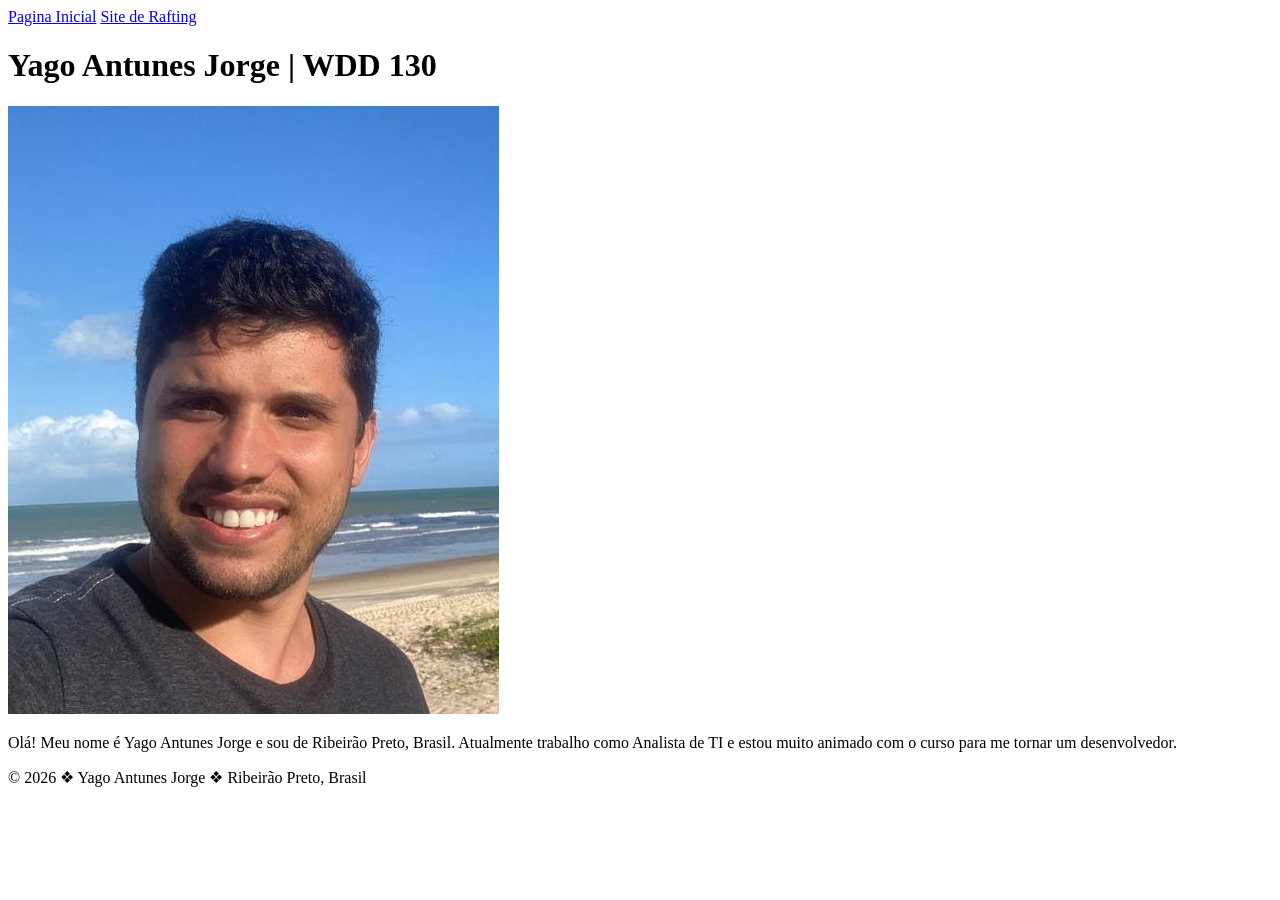
==== index.html @ 34aefdc5 "fix: ajusta pagina index html" ====
<!DOCTYPE html>
<html lang="pt-br">

<head>
    <meta charset="UTF-8">
    <meta name="viewport" content="width=device-width, initial-scale=1.0">
    <title>Yago Antunes Jorge | WDD 130</title>
</head>

<body>
    <header>
        <nav>
            <a href="#">Pagina Inicial</a>
            <a href="wwr/">Site de Rafting</a>
        </nav>
    </header>
    <main>
        <h1>Yago Antunes Jorge | WDD 130</h1>
        <img src="/imagens/perfil.jpg" alt="Olá, meu nome é Yago Antunes Jorge">
        <p>Olá! Meu nome é Yago Antunes Jorge e sou de Ribeirão Preto, Brasil. Atualmente
            trabalho como Analista de TI e estou muito animado com o curso para me tornar um
            desenvolvedor.</p>
    </main>
    <footer>
        <p>© 2026 &#10070 Yago Antunes Jorge &#10070 Ribeirão Preto, Brasil</p>
    </footer>
</body>

</html>
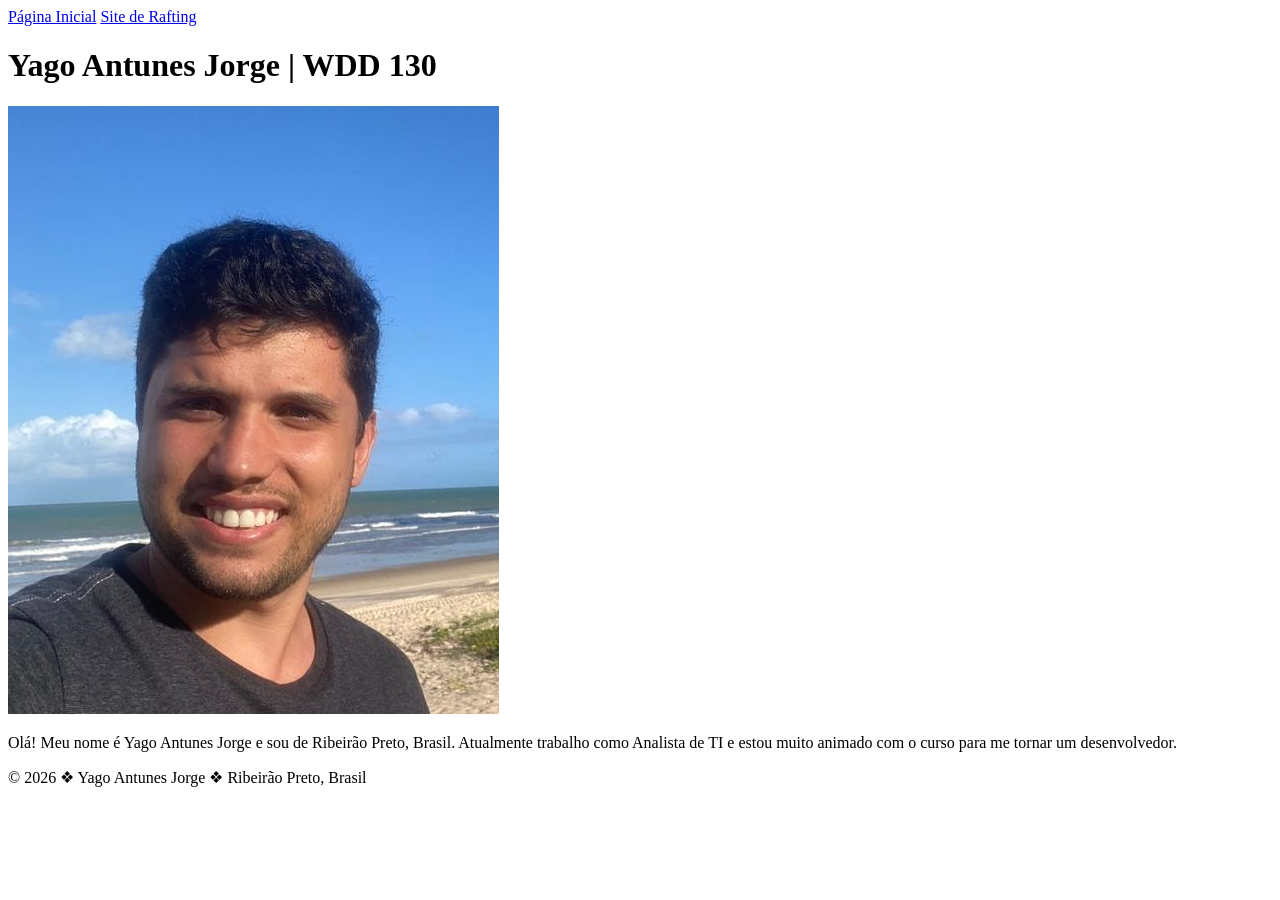
==== commit f91427f4: "fix: ajusta pagina index html" ====
--- a/index.html
+++ b/index.html
@@ -10,13 +10,13 @@
 <body>
     <header>
         <nav>
-            <a href="#">Pagina Inicial</a>
+            <a href="#">Página Inicial</a>
             <a href="wwr/">Site de Rafting</a>
         </nav>
     </header>
     <main>
         <h1>Yago Antunes Jorge | WDD 130</h1>
-        <img src="/imagens/perfil.jpg" alt="Olá, meu nome é Yago Antunes Jorge">
+        <img src="imagens/perfil.jpg" alt="Olá, meu nome é Yago Antunes Jorge">
         <p>Olá! Meu nome é Yago Antunes Jorge e sou de Ribeirão Preto, Brasil. Atualmente
             trabalho como Analista de TI e estou muito animado com o curso para me tornar um
             desenvolvedor.</p>
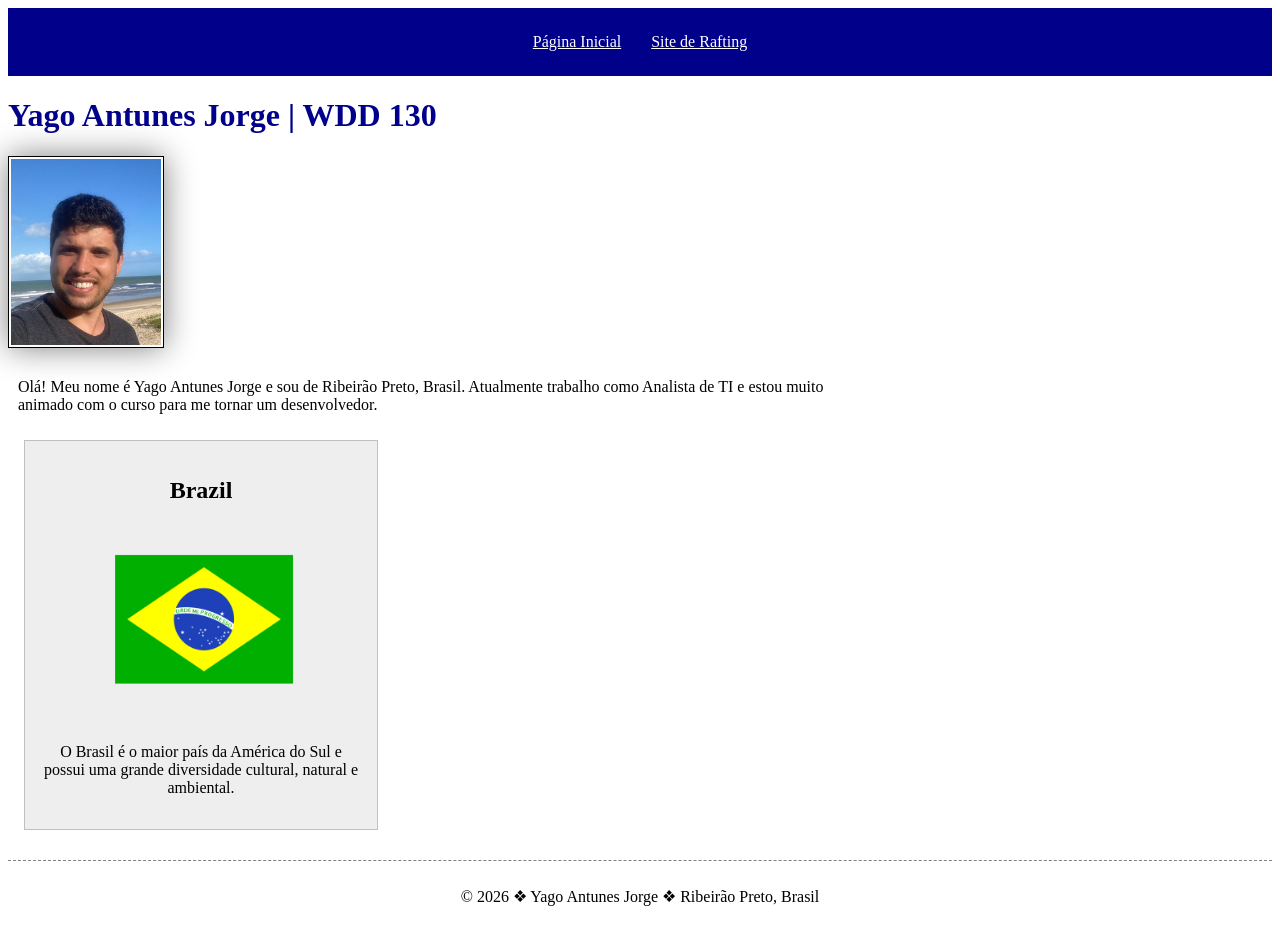
==== commit 522abf6a: "fix: adiciona novas tags no html e aplica estilo no css para as tags criadas" ====
--- a/index.html
+++ b/index.html
@@ -4,6 +4,9 @@
 <head>
     <meta charset="UTF-8">
     <meta name="viewport" content="width=device-width, initial-scale=1.0">
+    <meta name="" description content="Praticando estilos de pagina com CSS. Curso Wdd130.">
+    <meta name="author" content="Yago Antunes Jorge">
+    <link rel="stylesheet" href="estilos/estilos.css">
     <title>Yago Antunes Jorge | WDD 130</title>
 </head>
 
@@ -21,8 +24,15 @@
             trabalho como Analista de TI e estou muito animado com o curso para me tornar um
             desenvolvedor.</p>
     </main>
+    <aside>
+        <h2>Brazil</h2>
+        <img src="imagens/bandeira-do-brasil.png" alt="bandeira-do-brasil">
+        <p>O Brasil é o maior país da América do Sul e possui uma grande diversidade cultural,
+            natural e
+            ambiental.</p>
+    </aside>
     <footer>
-        <p>© 2026 &#10070 Yago Antunes Jorge &#10070 Ribeirão Preto, Brasil</p>
+        <p>© 2026 &#10070; Yago Antunes Jorge &#10070; Ribeirão Preto, Brasil</p>
     </footer>
 </body>
 
--- a/estilos/estilos.css
+++ b/estilos/estilos.css
@@ -0,0 +1,57 @@
+nav {
+    display: flex;
+    background-color: darkblue;
+    padding: 10px;
+    justify-content: center;
+}
+
+nav a {
+    color: white;
+    display: block;
+    padding: 5px;
+    margin: 10px;
+}
+
+h1 {
+    color: darkblue;
+}
+
+main img {
+    width: 150px;
+    height: auto;
+    border: 1px solid black;
+    padding: 2px;
+    box-shadow: 0 0 30px gray;
+}
+
+p {
+    padding: 10px;
+}
+
+main {
+    max-width: 840px;
+}
+
+aside {
+    width: 20rem;
+    margin: 1rem;
+    padding: 1rem;
+    border: 1px solid rgb(0 0 0 / 0.2);
+    background-color: #eee;
+    text-align: center;
+}
+
+aside img {
+    width: 200px;
+    height: auto;
+}
+
+aside p {
+    padding: 0;
+}
+
+footer {
+    margin-top: 30px;
+    border-top: 1px dashed gray;
+    text-align: center;
+}
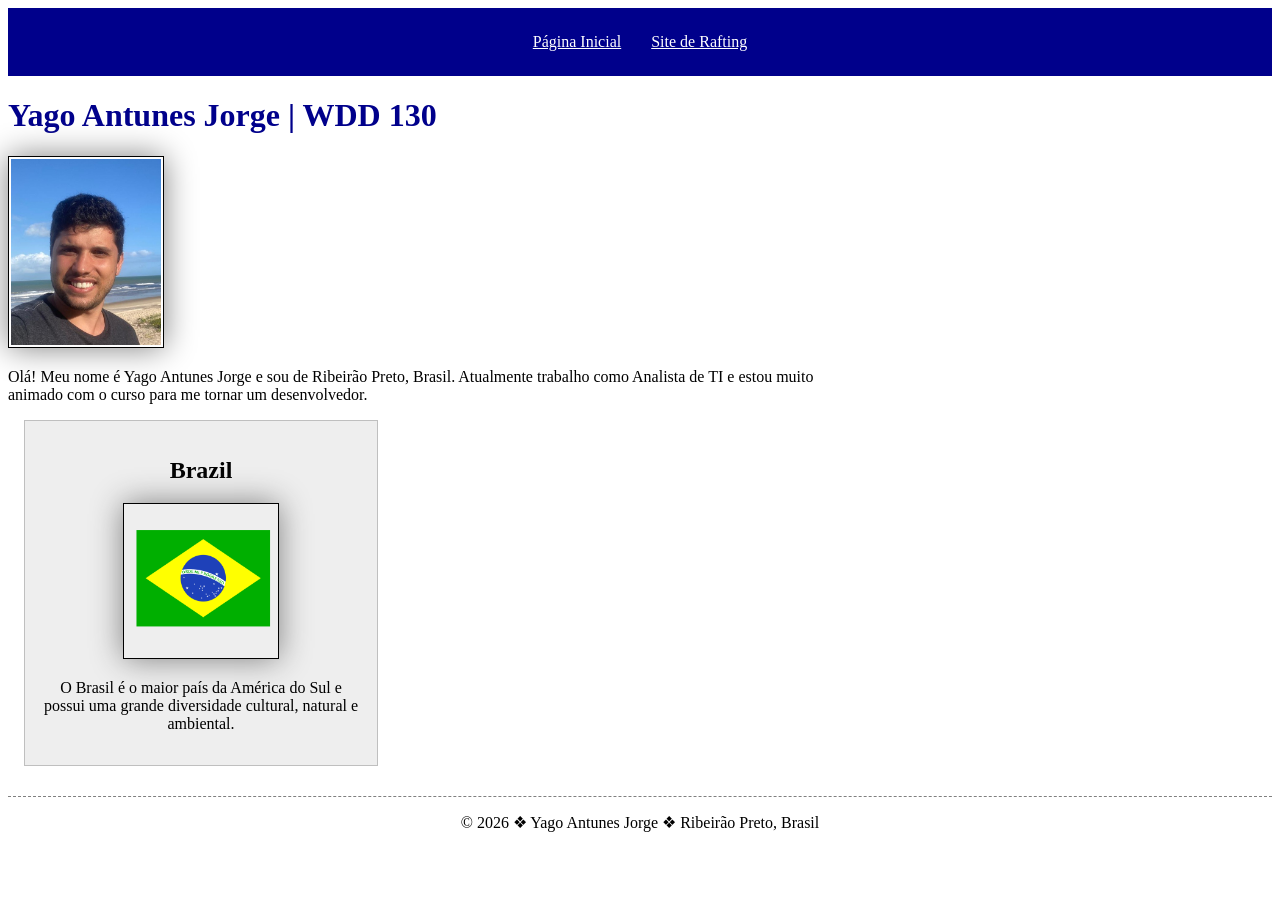
==== commit 93b0d59c: "fix: corrigindo meta description" ====
--- a/index.html
+++ b/index.html
@@ -4,7 +4,7 @@
 <head>
     <meta charset="UTF-8">
     <meta name="viewport" content="width=device-width, initial-scale=1.0">
-    <meta name="" description content="Praticando estilos de pagina com CSS. Curso Wdd130.">
+    <meta name="description" content="Praticando estilos de pagina com CSS. Curso Wdd130.">
     <meta name="author" content="Yago Antunes Jorge">
     <link rel="stylesheet" href="estilos/estilos.css">
     <title>Yago Antunes Jorge | WDD 130</title>
--- a/estilos/estilos.css
+++ b/estilos/estilos.css
@@ -16,7 +16,7 @@
     color: darkblue;
 }
 
-main img {
+img {
     width: 150px;
     height: auto;
     border: 1px solid black;
@@ -25,7 +25,7 @@
 }
 
 p {
-    padding: 10px;
+    padding: 0;
 }
 
 main {
@@ -41,15 +41,6 @@
     text-align: center;
 }
 
-aside img {
-    width: 200px;
-    height: auto;
-}
-
-aside p {
-    padding: 0;
-}
-
 footer {
     margin-top: 30px;
     border-top: 1px dashed gray;
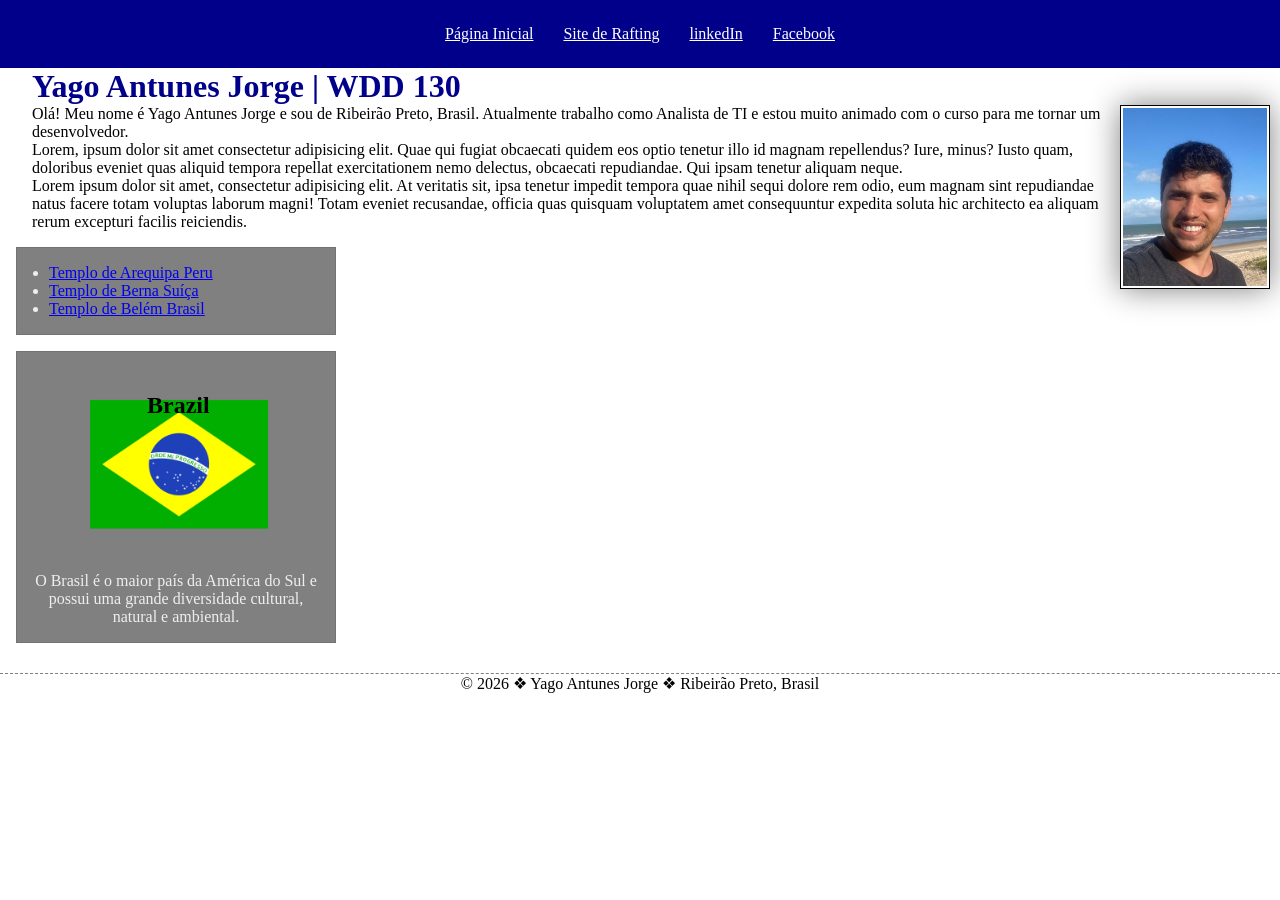
==== commit f9eec132: "fix: adiciona tag e estilos ao page index" ====
--- a/index.html
+++ b/index.html
@@ -15,16 +15,44 @@
         <nav>
             <a href="#">Página Inicial</a>
             <a href="wwr/">Site de Rafting</a>
+            <a href="https://linkedin.com">linkedIn</a>
+            <a href="https://facebook.com">Facebook</a>
         </nav>
     </header>
     <main>
-        <h1>Yago Antunes Jorge | WDD 130</h1>
+        <h1 class="indentacao">Yago Antunes Jorge | WDD 130</h1>
         <img src="imagens/perfil.jpg" alt="Olá, meu nome é Yago Antunes Jorge">
-        <p>Olá! Meu nome é Yago Antunes Jorge e sou de Ribeirão Preto, Brasil. Atualmente
+        <p class="indentacao">Olá! Meu nome é Yago Antunes Jorge e sou de Ribeirão Preto, Brasil.
+            Atualmente
             trabalho como Analista de TI e estou muito animado com o curso para me tornar um
             desenvolvedor.</p>
+        <p class="indentacao">Lorem, ipsum dolor sit amet consectetur adipisicing elit. Quae qui
+            fugiat obcaecati
+            quidem eos optio tenetur illo id magnam repellendus? Iure, minus? Iusto quam, doloribus
+            eveniet quas aliquid tempora repellat exercitationem nemo delectus, obcaecati
+            repudiandae. Qui ipsam tenetur aliquam neque.</p>
+        <p class="indentacao">Lorem ipsum dolor sit amet, consectetur adipisicing elit. At veritatis
+            sit, ipsa tenetur
+            impedit tempora quae nihil sequi dolore rem odio, eum magnam sint repudiandae natus
+            facere totam voluptas laborum magni! Totam eveniet recusandae, officia quas quisquam
+            voluptatem amet consequuntur expedita soluta hic architecto ea aliquam rerum excepturi
+            facilis reiciendis.</p>
+        <ul class="caixa indentacao">
+            <li><a
+                  href="https://www.churchofjesuschrist.org/temples/details/arequipa-peru-temple?lang=por">Templo
+                    de Arequipa Peru</a>
+            </li>
+            <li><a
+                  href="https://www.churchofjesuschrist.org/temples/details/bern-switzerland-temple?lang=por">Templo
+                    de Berna Suíça</a>
+            </li>
+            <li><a
+                  href="https://www.churchofjesuschrist.org/temples/details/belem-brazil-temple?lang=por">Templo
+                    de Belém Brasil</a>
+            </li>
+        </ul>
     </main>
-    <aside>
+    <aside class="caixa">
         <h2>Brazil</h2>
         <img src="imagens/bandeira-do-brasil.png" alt="bandeira-do-brasil">
         <p>O Brasil é o maior país da América do Sul e possui uma grande diversidade cultural,
--- a/estilos/estilos.css
+++ b/estilos/estilos.css
@@ -1,3 +1,9 @@
+* {
+    margin: 0;
+    padding: 0;
+    box-sizing: border-box;
+}
+
 nav {
     display: flex;
     background-color: darkblue;
@@ -16,33 +22,54 @@
     color: darkblue;
 }
 
-img {
+main img {
     width: 150px;
     height: auto;
     border: 1px solid black;
     padding: 2px;
     box-shadow: 0 0 30px gray;
+    float: right;
+    margin-right: 10px;
 }
 
 p {
     padding: 0;
 }
 
-main {
-    max-width: 840px;
+aside h2 {
+    position: absolute;
+    top: 40px;
+    left: 130px;
+    color: black;
+
 }
 
 aside {
-    width: 20rem;
-    margin: 1rem;
-    padding: 1rem;
-    border: 1px solid rgb(0 0 0 / 0.2);
-    background-color: #eee;
+    position: relative;
     text-align: center;
+}
+
+aside img {
+    width: 200px;
+    height: auto;
 }
 
 footer {
     margin-top: 30px;
     border-top: 1px dashed gray;
     text-align: center;
+}
+
+/* Seletores de Casse */
+.caixa {
+    width: 20rem;
+    margin: 1rem;
+    padding: 1rem;
+    border: 1px solid rgb(0 0 0 / 0.1);
+    background-color: gray;
+    color: #eee;
+}
+
+.indentacao {
+    padding-left: 2rem;
 }
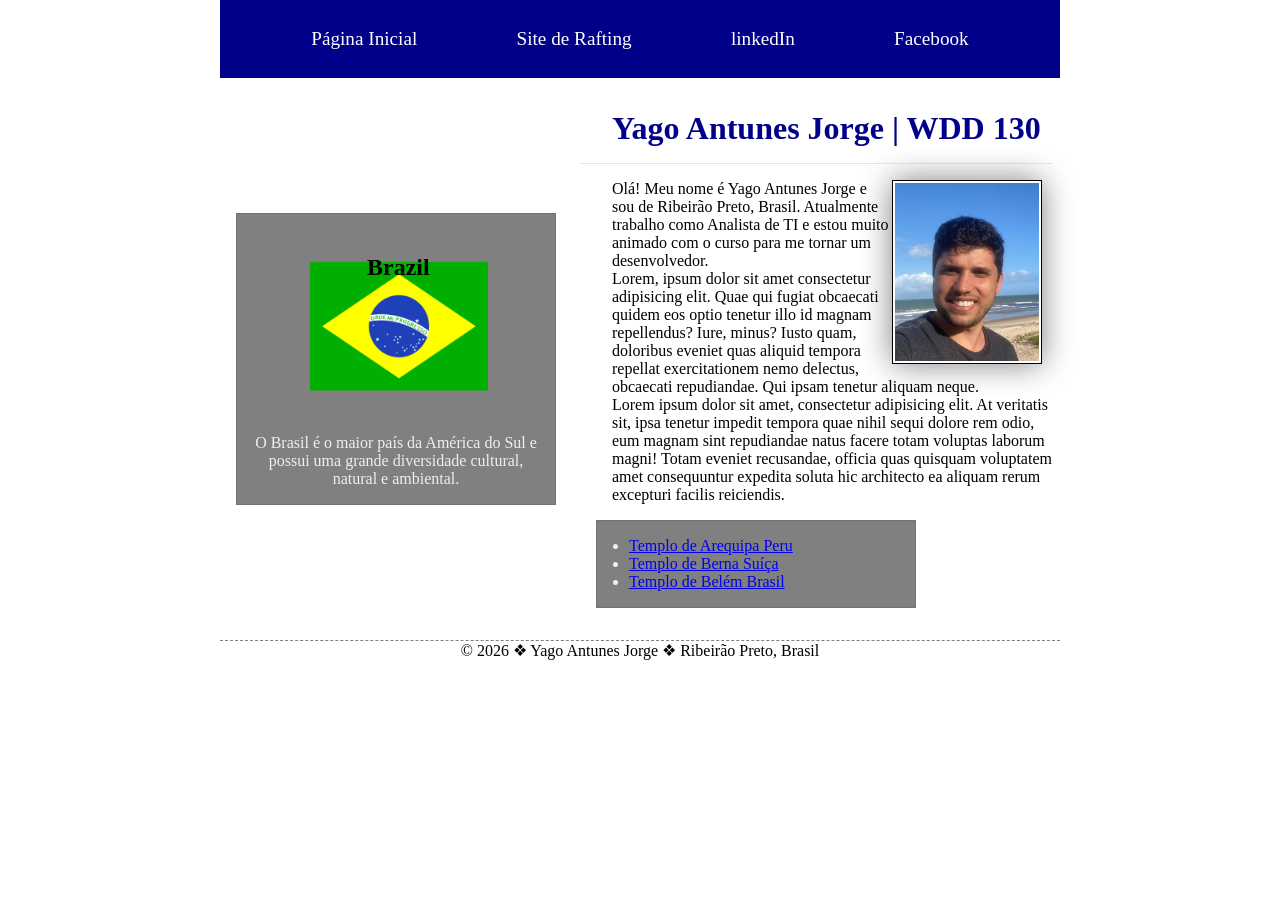
==== commit 971bfeb5: "aplicando estilo grid page index" ====
--- a/index.html
+++ b/index.html
@@ -1,5 +1,5 @@
 <!DOCTYPE html>
-<html lang="pt-br">
+<html lang="pt-BR">
 
 <head>
     <meta charset="UTF-8">
@@ -19,46 +19,53 @@
             <a href="https://facebook.com">Facebook</a>
         </nav>
     </header>
-    <main>
-        <h1 class="indentacao">Yago Antunes Jorge | WDD 130</h1>
-        <img src="imagens/perfil.jpg" alt="Olá, meu nome é Yago Antunes Jorge">
-        <p class="indentacao">Olá! Meu nome é Yago Antunes Jorge e sou de Ribeirão Preto, Brasil.
-            Atualmente
-            trabalho como Analista de TI e estou muito animado com o curso para me tornar um
-            desenvolvedor.</p>
-        <p class="indentacao">Lorem, ipsum dolor sit amet consectetur adipisicing elit. Quae qui
-            fugiat obcaecati
-            quidem eos optio tenetur illo id magnam repellendus? Iure, minus? Iusto quam, doloribus
-            eveniet quas aliquid tempora repellat exercitationem nemo delectus, obcaecati
-            repudiandae. Qui ipsam tenetur aliquam neque.</p>
-        <p class="indentacao">Lorem ipsum dolor sit amet, consectetur adipisicing elit. At veritatis
-            sit, ipsa tenetur
-            impedit tempora quae nihil sequi dolore rem odio, eum magnam sint repudiandae natus
-            facere totam voluptas laborum magni! Totam eveniet recusandae, officia quas quisquam
-            voluptatem amet consequuntur expedita soluta hic architecto ea aliquam rerum excepturi
-            facilis reiciendis.</p>
-        <ul class="caixa indentacao">
-            <li><a
-                  href="https://www.churchofjesuschrist.org/temples/details/arequipa-peru-temple?lang=por">Templo
-                    de Arequipa Peru</a>
-            </li>
-            <li><a
-                  href="https://www.churchofjesuschrist.org/temples/details/bern-switzerland-temple?lang=por">Templo
-                    de Berna Suíça</a>
-            </li>
-            <li><a
-                  href="https://www.churchofjesuschrist.org/temples/details/belem-brazil-temple?lang=por">Templo
-                    de Belém Brasil</a>
-            </li>
-        </ul>
-    </main>
-    <aside class="caixa">
-        <h2>Brazil</h2>
-        <img src="imagens/bandeira-do-brasil.png" alt="bandeira-do-brasil">
-        <p>O Brasil é o maior país da América do Sul e possui uma grande diversidade cultural,
-            natural e
-            ambiental.</p>
-    </aside>
+    <div class="grid">
+        <main>
+            <h1 class="indentacao">Yago Antunes Jorge | WDD 130</h1>
+            <img src="imagens/perfil.jpg" alt="Olá, meu nome é Yago Antunes Jorge">
+            <p class="indentacao">Olá! Meu nome é Yago Antunes Jorge e sou de Ribeirão Preto,
+                Brasil.
+                Atualmente
+                trabalho como Analista de TI e estou muito animado com o curso para me tornar um
+                desenvolvedor.</p>
+            <p class="indentacao">Lorem, ipsum dolor sit amet consectetur adipisicing elit. Quae qui
+                fugiat obcaecati
+                quidem eos optio tenetur illo id magnam repellendus? Iure, minus? Iusto quam,
+                doloribus
+                eveniet quas aliquid tempora repellat exercitationem nemo delectus, obcaecati
+                repudiandae. Qui ipsam tenetur aliquam neque.</p>
+            <p class="indentacao">Lorem ipsum dolor sit amet, consectetur adipisicing elit. At
+                veritatis
+                sit, ipsa tenetur
+                impedit tempora quae nihil sequi dolore rem odio, eum magnam sint repudiandae natus
+                facere totam voluptas laborum magni! Totam eveniet recusandae, officia quas quisquam
+                voluptatem amet consequuntur expedita soluta hic architecto ea aliquam rerum
+                excepturi
+                facilis reiciendis.</p>
+            <ul class="caixa indentacao">
+                <li><a
+                      href="https://www.churchofjesuschrist.org/temples/details/arequipa-peru-temple?lang=por">Templo
+                        de Arequipa Peru</a>
+                </li>
+                <li><a
+                      href="https://www.churchofjesuschrist.org/temples/details/bern-switzerland-temple?lang=por">Templo
+                        de Berna Suíça</a>
+                </li>
+                <li><a
+                      href="https://www.churchofjesuschrist.org/temples/details/belem-brazil-temple?lang=por">Templo
+                        de Belém Brasil</a>
+                </li>
+            </ul>
+        </main>
+        <aside class="caixa">
+            <h2>Brazil</h2>
+            <img src="imagens/bandeira-do-brasil.png" alt="bandeira-do-brasil">
+            <p>O Brasil é o maior país da América do Sul e possui uma grande diversidade cultural,
+                natural e
+                ambiental.</p>
+        </aside>
+    </div>
+
     <footer>
         <p>© 2026 &#10070; Yago Antunes Jorge &#10070; Ribeirão Preto, Brasil</p>
     </footer>
--- a/estilos/estilos.css
+++ b/estilos/estilos.css
@@ -4,22 +4,36 @@
     box-sizing: border-box;
 }
 
+.grid,
+header,
+footer {
+    margin: 0 auto;
+    max-width: 840px;
+}
+
 nav {
     display: flex;
     background-color: darkblue;
     padding: 10px;
-    justify-content: center;
+    justify-content: space-evenly;
+    align-items: center;
 }
 
 nav a {
     color: white;
     display: block;
-    padding: 5px;
+    padding: 0.5rem;
     margin: 10px;
+    text-decoration: none;
+    font-size: 1.2rem;
+    font-size: 700;
 }
 
 h1 {
     color: darkblue;
+    margin-bottom: 1rem;
+    padding: 1rem 0;
+    border-bottom: 1px solid rgb(0 0 0 / 0.1);
 }
 
 main img {
@@ -55,7 +69,6 @@
 }
 
 footer {
-    margin-top: 30px;
     border-top: 1px dashed gray;
     text-align: center;
 }
@@ -72,4 +85,19 @@
 
 .indentacao {
     padding-left: 2rem;
+}
+
+.grid {
+    display: grid;
+    align-items: center;
+}
+
+main {
+    grid-column: 2 /3;
+    margin: 1rem 0.5rem;
+}
+
+aside {
+    grid-column: 1/2;
+    grid-row: 1/2;
 }
